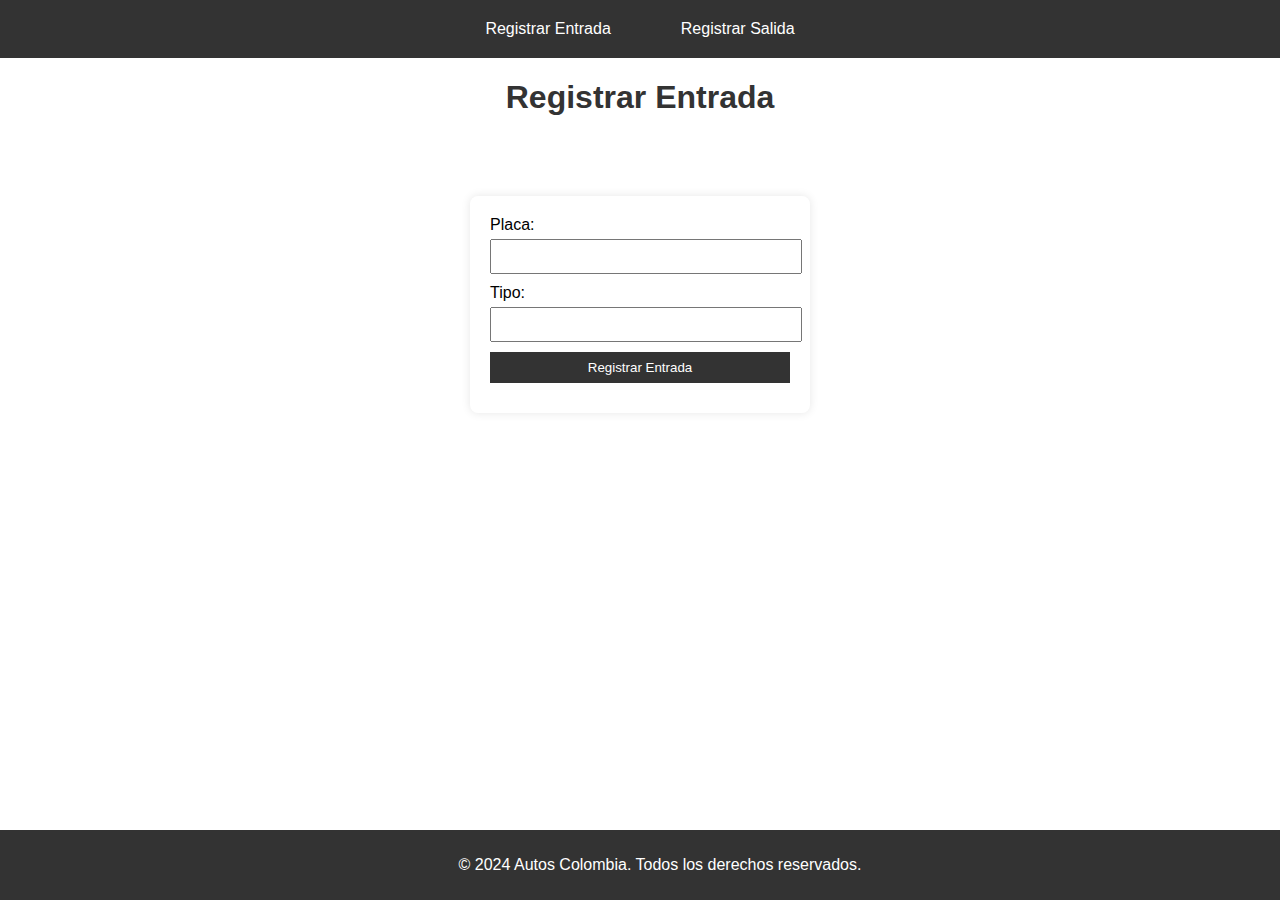
==== registrar_entrada.html @ e2694a54 "se agrego registrar entrada y salida php y html con sus estilos" ====
<!DOCTYPE html>
<html lang="en">
<head>
    <meta charset="UTF-8">
    <meta name="viewport" content="width=device-width, initial-scale=1.0">
    <title>Registrar Entrada</title>
    <link rel="stylesheet" href="styles.css">
</head>
<body>
    <nav>
        <ul>
            <li><a href="registrar_entrada.html">Registrar Entrada</a></li>
            <li><a href="registrar_salida.html">Registrar Salida</a></li>
        </ul>
    </nav>
    
    <h1>Registrar Entrada</h1>
    <form id="entrada-form">
        <label for="placa">Placa:</label>
        <input type="text" id="placa" name="placa" required>
        <label for="tipo">Tipo:</label>
        <input type="text" id="tipo" name="tipo" required>
        <button type="submit">Registrar Entrada</button>
    </form>

    <footer>
        <p>&copy; 2024 Autos Colombia. Todos los derechos reservados.</p>
    </footer>
    <script src="script.js"></script>
</body>
</html>
---- styles.css ----
body {
    font-family: Arial, sans-serif;
    margin: 0;
    padding: 0;
    box-sizing: border-box;
}

header {
    background-color: #333;
    color: #fff;
    text-align: center;
}

h1 {
    text-align: center;
    color: #333;
    margin-bottom: 5rem;
}

nav {
    display: flex;
    justify-content: space-around;
    background-color: #333;
}

nav img {
    width: 4%;
}

nav ul {
    list-style: none;
    padding: 0;
    margin: 0;
    display: flex;
    justify-content: center;
    background-color: #333;
}

nav ul li {
    margin: 0 15px;
}

nav ul li a {
    display: block;
    padding: 20px 20px;
    color: white;
    text-decoration: none;
    text-align: center;
}

nav ul li a:hover {
    background-color: #575757;
}

section {
    display: flex;
    justify-content: space-around;
}

form {
    max-width: 300px;
    margin: 20px auto;
    padding: 20px;
    background-color: white;
    box-shadow: 0 0 10px rgba(0, 0, 0, 0.1);
    border-radius: 8px;
}

form label {
    display: block;
    margin-bottom: 5px;
}

form input, form button {
    width: 100%;
    padding: 8px 4px;
    margin-bottom: 10px;
}

form button {
    background-color: #333;
    color: white;
    border: none;
    cursor: pointer;
}

form button:hover {
    background-color: #575757;
}


#salida-info {
    margin-top: 20px;
}

footer {
    background-color: #333;
    color: #fff;
    text-align: center;
    padding: 10px 20px;
    position: fixed;
    width: 100%;
    bottom: 0;
}

#resultado-salida {
    max-width: 300px;
    margin: 20px auto;
    padding: 20px;
    background-color: white;
    box-shadow: 0 0 10px rgba(0, 0, 0, 0.1);
    border-radius: 8px;
}

#celdas-estado {
    max-width: 600px;
    margin: 20px auto;
    padding: 20px;
    background-color: white;
    box-shadow: 0 0 10px rgba(0, 0, 0, 0.1);
    border-radius: 8px;
}
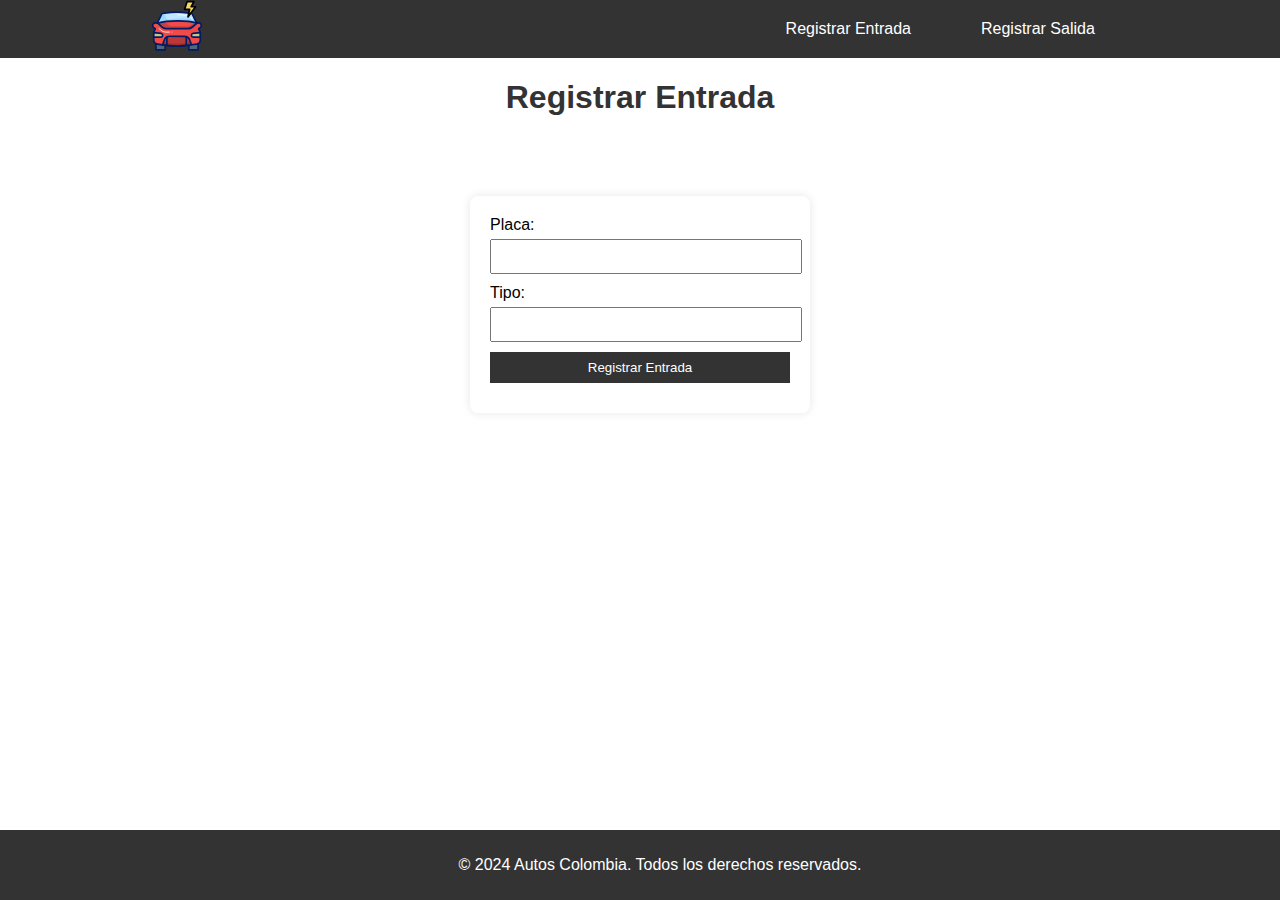
==== commit e573d601: "ajustes de codigo" ====
--- a/registrar_entrada.html
+++ b/registrar_entrada.html
@@ -8,6 +8,9 @@
 </head>
 <body>
     <nav>
+        <a href="index.html">
+            <img src="images/car.svg" alt="">
+        </a>
         <ul>
             <li><a href="registrar_entrada.html">Registrar Entrada</a></li>
             <li><a href="registrar_salida.html">Registrar Salida</a></li>
--- a/styles.css
+++ b/styles.css
@@ -24,7 +24,7 @@
 }
 
 nav img {
-    width: 4%;
+    width: 18%;
 }
 
 nav ul {
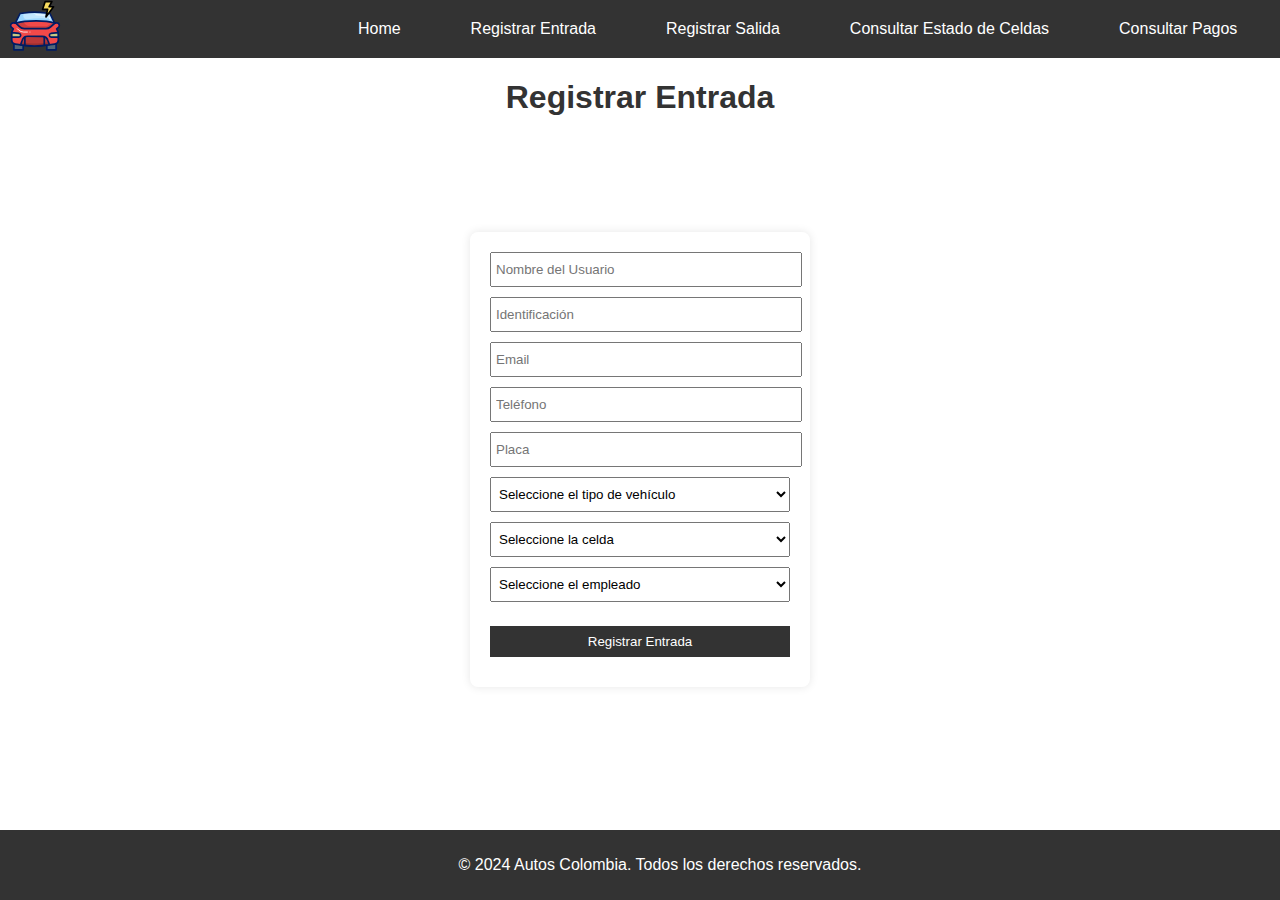
==== commit 3ed50f17: "creacion y ajustes del proyecto" ====
--- a/registrar_entrada.html
+++ b/registrar_entrada.html
@@ -12,19 +12,38 @@
             <img src="images/car.svg" alt="">
         </a>
         <ul>
+            <li><a href="index.html">Home</a></li>
             <li><a href="registrar_entrada.html">Registrar Entrada</a></li>
             <li><a href="registrar_salida.html">Registrar Salida</a></li>
+            <li><a href="consultar_estado_celdas.html">Consultar Estado de Celdas</a></li>
+            <li><a href="consultar_pagos.html">Consultar Pagos</a></li>
         </ul>
     </nav>
     
     <h1>Registrar Entrada</h1>
-    <form id="entrada-form">
-        <label for="placa">Placa:</label>
-        <input type="text" id="placa" name="placa" required>
-        <label for="tipo">Tipo:</label>
-        <input type="text" id="tipo" name="tipo" required>
-        <button type="submit">Registrar Entrada</button>
-    </form>
+    <main>
+        <form id="entrada-form">
+            <input type="text" name="nombre_usuario" placeholder="Nombre del Usuario" required>
+            <input type="text" name="identificacion" placeholder="Identificación" required>
+            <input type="email" name="email" placeholder="Email" required>
+            <input type="text" name="telefono" placeholder="Teléfono" required>
+            <input type="text" name="placa" placeholder="Placa" required>
+            <select name="tipo" required>
+                <option value="" disabled selected>Seleccione el tipo de vehículo</option>
+                <option value="carro">Carro</option>
+                <option value="moto">Moto</option>
+            </select>
+            <select name="celda" required>
+                <option value="" disabled selected>Seleccione la celda</option>
+                <!-- Las opciones de celdas disponibles se llenarán dinámicamente -->
+            </select>
+            <select name="empleado" required>
+                <option value="" disabled selected>Seleccione el empleado</option>
+                <!-- Las opciones de empleados se llenarán dinámicamente -->
+            </select>
+            <button type="submit">Registrar Entrada</button>
+        </form>
+    </main>
 
     <footer>
         <p>&copy; 2024 Autos Colombia. Todos los derechos reservados.</p>
--- a/styles.css
+++ b/styles.css
@@ -56,6 +56,9 @@
     display: flex;
     justify-content: space-around;
 }
+main {
+    padding: 1em;
+}
 
 form {
     max-width: 300px;
@@ -71,7 +74,7 @@
     margin-bottom: 5px;
 }
 
-form input, form button {
+form input, form button, form select {
     width: 100%;
     padding: 8px 4px;
     margin-bottom: 10px;
@@ -120,3 +123,18 @@
     box-shadow: 0 0 10px rgba(0, 0, 0, 0.1);
     border-radius: 8px;
 }
+
+button {
+    margin-top: 1em;
+    padding: 0.5em;
+    background-color: #333;
+    color: white;
+    border: none;
+    cursor: pointer;
+}
+
+#celdas div {
+    margin: 0.5em 0;
+    padding: 0.5em;
+    border: 1px solid #333;
+}
